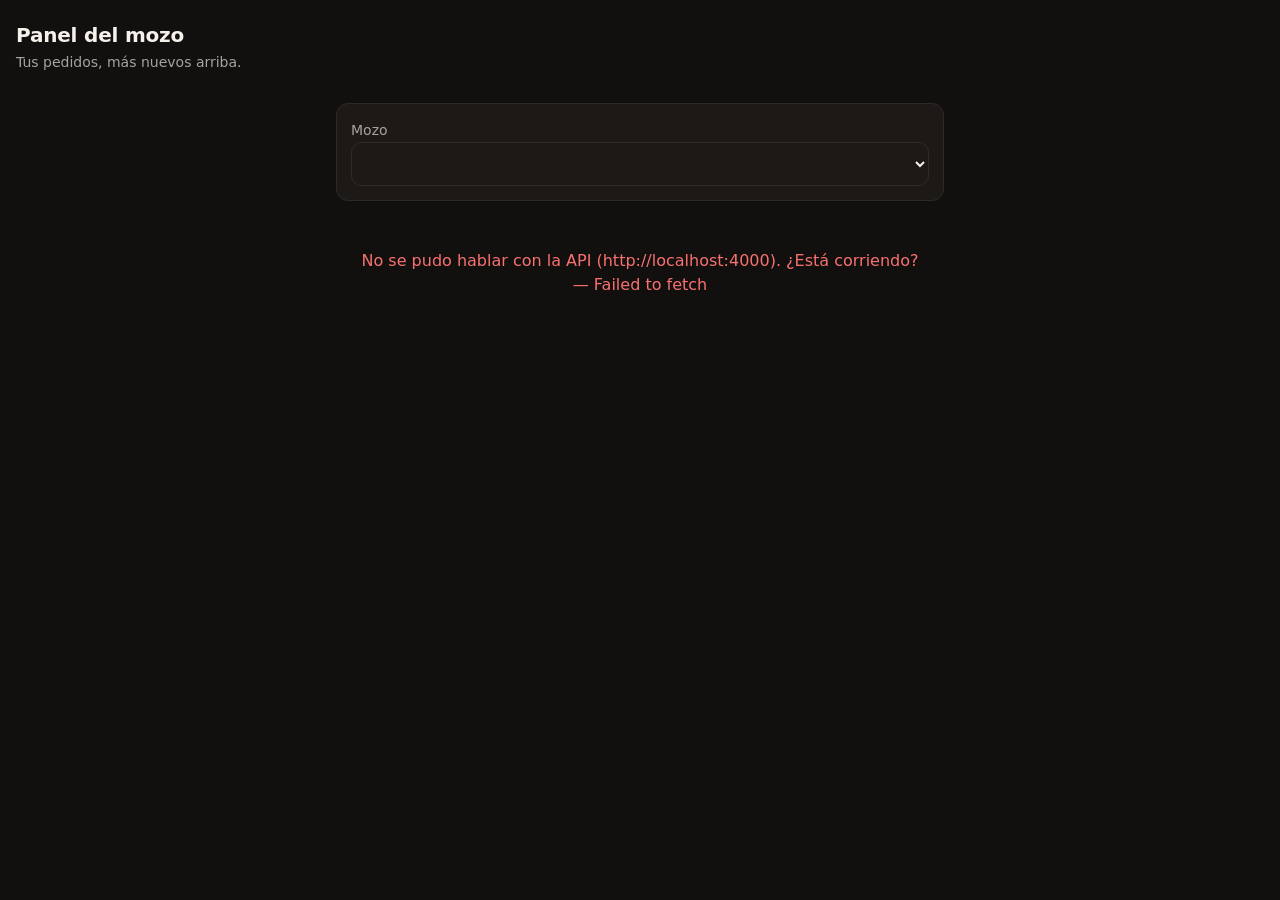
==== panel.html @ 06f1da15 "las dos pantallas: el cliente pide, el mozo despacha" ====
<!doctype html>
<html lang="es">
<head>
  <meta charset="utf-8" />
  <meta name="viewport" content="width=device-width, initial-scale=1, viewport-fit=cover" />
  <title>Panel del mozo — Mesas</title>
  <link rel="stylesheet" href="styles.css" />
</head>
<body>
  <header>
    <h1>Panel del mozo</h1>
    <p class="sub">Tus pedidos, más nuevos arriba.</p>
  </header>
  <main>
    <div class="tarjeta">
      <label for="mozo" class="sub">Mozo</label>
      <select id="mozo"></select>
    </div>
    <div id="pedidos"></div>
    <p id="msg" class="aviso"></p>
  </main>
  <script type="module" src="panel.js"></script>
</body>
</html>
---- styles.css ----
:root {
  --fondo: #12100e;
  --panel: #1c1917;
  --borde: #2f2a26;
  --texto: #f5f0ea;
  --tenue: #a8a29e;
  --acento: #d97706;
  --ok: #65a30d;
}
* { box-sizing: border-box; }
body {
  margin: 0;
  font: 16px/1.5 system-ui, -apple-system, "Segoe UI", sans-serif;
  background: var(--fondo);
  color: var(--texto);
  /* El cliente pide desde el teléfono: nada puede quedar bajo el notch ni
     bajo la barra de gestos. */
  padding: env(safe-area-inset-top) 0 calc(env(safe-area-inset-bottom) + 88px);
}
header { padding: 20px 16px 8px; }
h1 { margin: 0; font-size: 20px; letter-spacing: -0.01em; }
.sub { color: var(--tenue); font-size: 14px; margin-top: 2px; }
main { padding: 8px 16px; max-width: 640px; margin: 0 auto; }
.tarjeta {
  background: var(--panel);
  border: 1px solid var(--borde);
  border-radius: 12px;
  padding: 14px;
  margin-bottom: 10px;
}
.fila { display: flex; align-items: center; gap: 12px; }
.crece { flex: 1; min-width: 0; }
.plato { font-weight: 600; }
.precio { color: var(--tenue); font-variant-numeric: tabular-nums; }
button {
  font: inherit;
  border: 1px solid var(--borde);
  background: #2a2522;
  color: var(--texto);
  border-radius: 10px;
  /* 44px es el mínimo para un dedo; más chico se falla el toque. */
  min-height: 44px;
  min-width: 44px;
  padding: 0 14px;
  cursor: pointer;
}
button:hover { border-color: var(--acento); }
button.primario { background: var(--acento); border-color: var(--acento); color: #1a1207; font-weight: 600; }
button:disabled { opacity: .45; cursor: not-allowed; }
select {
  font: inherit; min-height: 44px; width: 100%;
  background: var(--panel); color: var(--texto);
  border: 1px solid var(--borde); border-radius: 10px; padding: 0 12px;
}
.cant { font-variant-numeric: tabular-nums; min-width: 2ch; text-align: center; }
.barra {
  position: fixed; left: 0; right: 0; bottom: 0;
  background: rgba(18,16,14,.96);
  border-top: 1px solid var(--borde);
  padding: 12px 16px calc(12px + env(safe-area-inset-bottom));
  display: flex; align-items: center; gap: 12px;
}
.total { font-size: 18px; font-weight: 700; font-variant-numeric: tabular-nums; }
.estado {
  font-size: 12px; text-transform: uppercase; letter-spacing: .04em;
  color: var(--tenue); border: 1px solid var(--borde);
  border-radius: 999px; padding: 3px 9px;
}
.aviso { color: var(--tenue); text-align: center; padding: 32px 16px; }
.error { color: #f87171; }
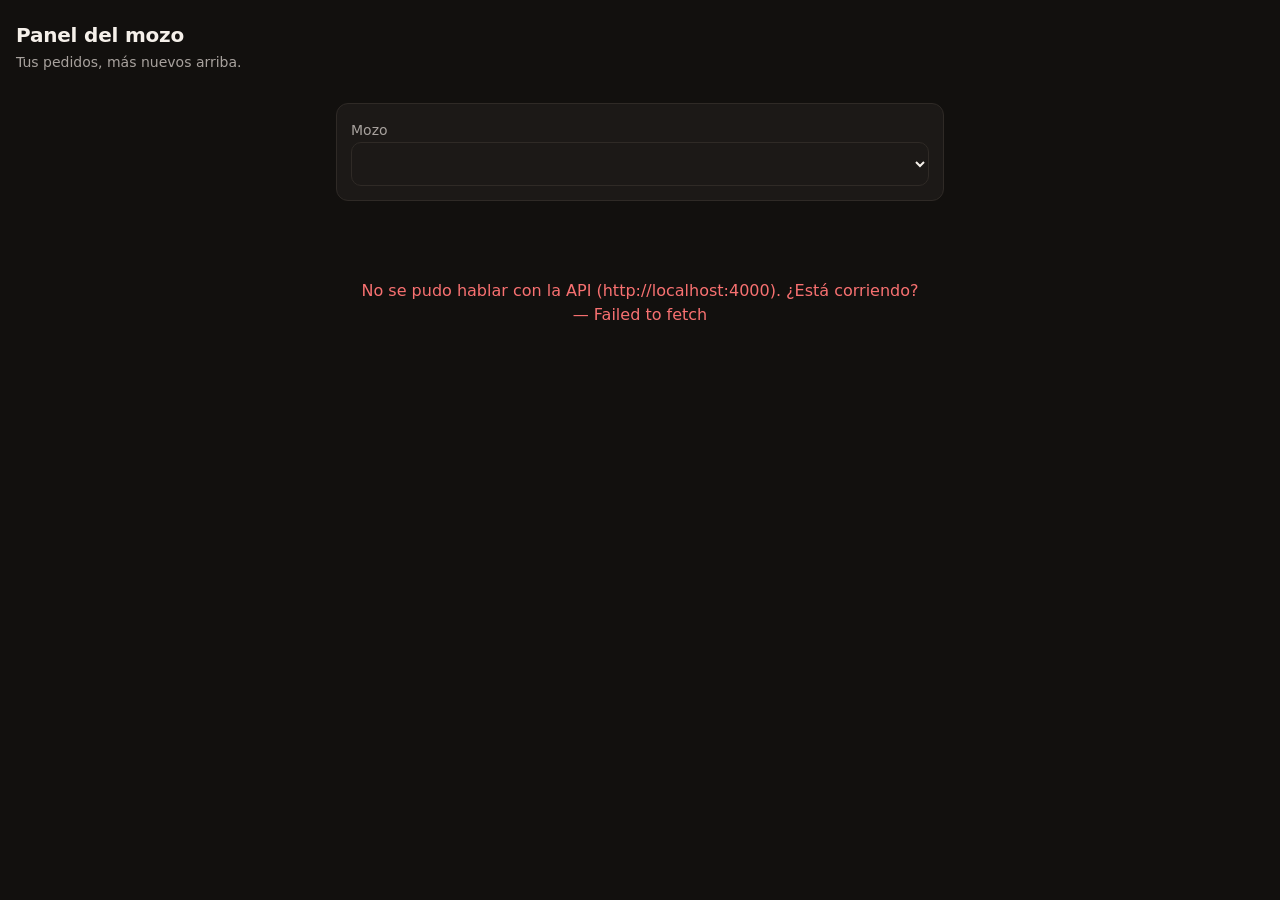
==== commit 0bd44c68: "Avisar en pantalla cuándo se cortó la conexión y desde cuándo" ====
--- a/panel.html
+++ b/panel.html
@@ -16,6 +16,10 @@
       <label for="mozo" class="sub">Mozo</label>
       <select id="mozo"></select>
     </div>
+    <!-- Espacio reservado siempre: vacío cuando el refresco anda bien, y con el
+         aviso cuando se cortó. Reservado y no insertado al vuelo para que la
+         lista no se corra de lugar justo cuando el mozo va a tocar un botón. -->
+    <p id="conexion" class="conexion" role="status"></p>
     <div id="pedidos"></div>
     <p id="msg" class="aviso"></p>
   </main>
--- a/styles.css
+++ b/styles.css
@@ -6,6 +6,11 @@
   --tenue: #a8a29e;
   --acento: #d97706;
   --ok: #65a30d;
+  /* El estado "listo para servir" es lo único que el mozo tiene que cazar de
+     un vistazo: va en verde y no en --acento, que ya es el color del botón
+     primario — si fueran el mismo, la tarjeta competiría con su propia acción. */
+  --listo: #84cc16;
+  --listo-fondo: #1d2410;
 }
 * { box-sizing: border-box; }
 body {
@@ -27,6 +32,14 @@
   border-radius: 12px;
   padding: 14px;
   margin-bottom: 10px;
+}
+/* Un pedido esperando en la cocina. La franja izquierda se ve incluso con la
+   lista scrolleada a medias, que es como el mozo mira el teléfono. */
+.tarjeta.listo {
+  background: var(--listo-fondo);
+  border-color: var(--listo);
+  border-left: 5px solid var(--listo);
+  padding-left: 10px;
 }
 .fila { display: flex; align-items: center; gap: 12px; }
 .crece { flex: 1; min-width: 0; }
@@ -66,5 +79,42 @@
   color: var(--tenue); border: 1px solid var(--borde);
   border-radius: 999px; padding: 3px 9px;
 }
+.estado.listo {
+  background: var(--listo); border-color: var(--listo);
+  color: #14200a; font-weight: 700;
+}
+/* Un pedido que ya llegó (o que no va a llegar): sigue en pantalla porque el
+   cliente puede estar mirándolo, pero atenuado y abajo — el lugar principal es
+   para lo que todavía está esperando. */
+.tarjeta.cerrado { opacity: .55; }
+/* Cancelado no es un estado más: si se lee como los otros, el cliente sigue
+   esperando algo que nadie le va a traer. */
+.estado.cancelado { color: #f87171; border-color: #f87171; }
+h2 { margin: 18px 0 8px; font-size: 15px; letter-spacing: -0.01em; }
+.subtitulo { margin: 14px 0 8px; }
+/* Un dato al margen —el mozo asignado, "sin conexión"—: tiene que estar ahí
+   para quien lo busque y no competir con el estado del pedido. */
+.nota { color: var(--tenue); font-size: 12px; }
+
+/* La franja del aviso de conexión, arriba de la lista en las dos pantallas. El
+   alto está reservado siempre —incluso vacía— para que aparecer o irse no corra
+   ni una tarjeta de lugar; medir la posición de la primera tarjeta antes, durante
+   y después del corte tiene que dar lo mismo. 20px es una línea de .nota. */
+.conexion {
+  min-height: 20px;
+  margin: 0 0 10px;
+  font-size: 12px;
+  line-height: 20px;
+  /* El aviso es información al margen, no un cartel: no lleva fondo ni borde,
+     y por eso tampoco tapa nada cuando aparece. */
+  color: var(--tenue);
+}
+/* Más angosto que cualquier celular actual (320px es el mínimo): ahí la frase
+   entera se va a dos líneas y la franja crecería el doble, que es exactamente
+   el salto que el aviso no puede provocar. Se acorta el texto, no el alto. */
+@media (max-width: 319px) {
+  .conexion .detalle { display: none; }
+}
+
 .aviso { color: var(--tenue); text-align: center; padding: 32px 16px; }
 .error { color: #f87171; }
